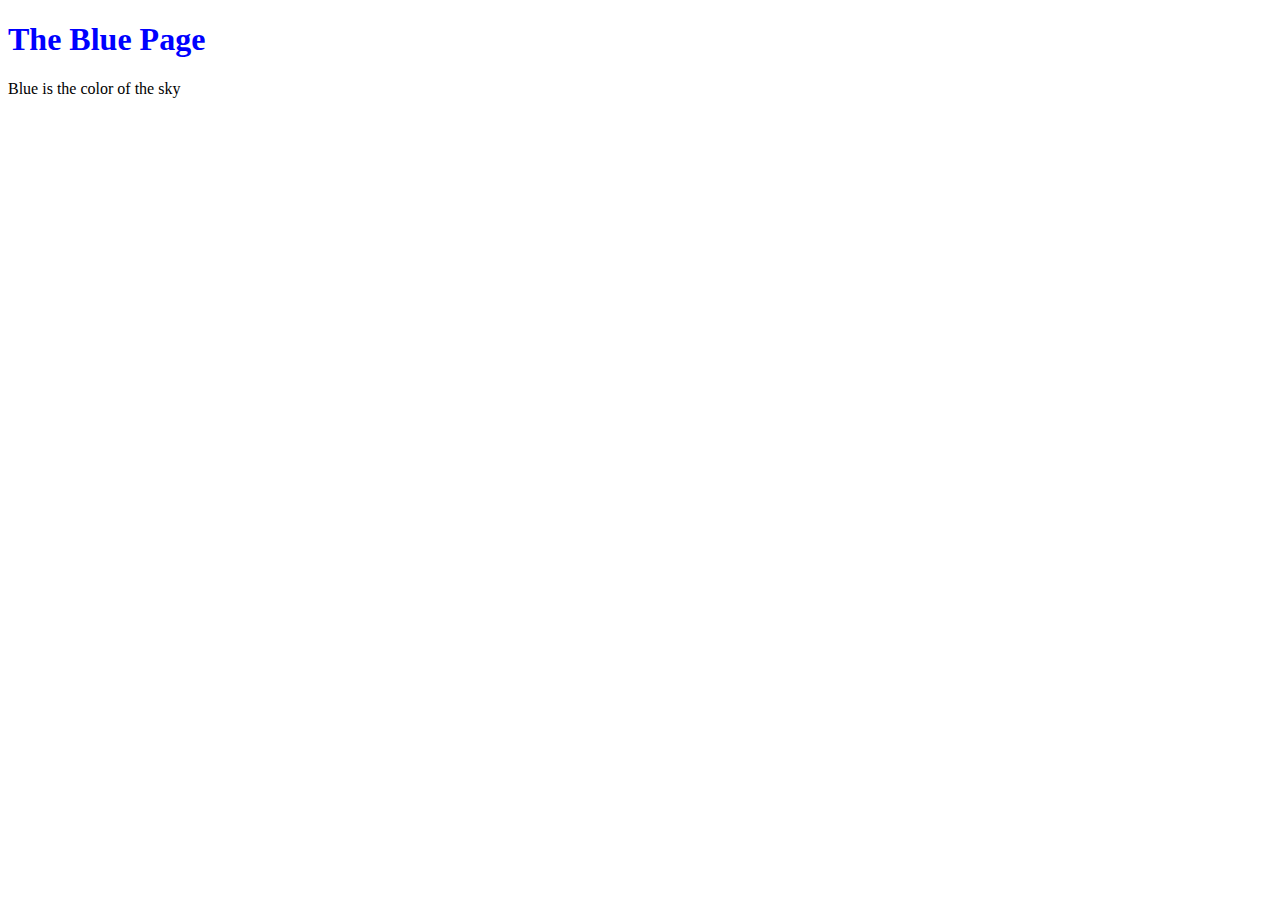
==== blue.html @ d5853b24 "Create blue and orange pages" ====
<!DOCTYPE html>
<html lang="en">
<head>
	<title>The Blue Page</title>
	<meta charset="utf-8" />
</head>
<body>
<h1 style="color: #00F">The Blue Page</h1>
<p>Blue is the color of the sky</p>
</body>
</html>
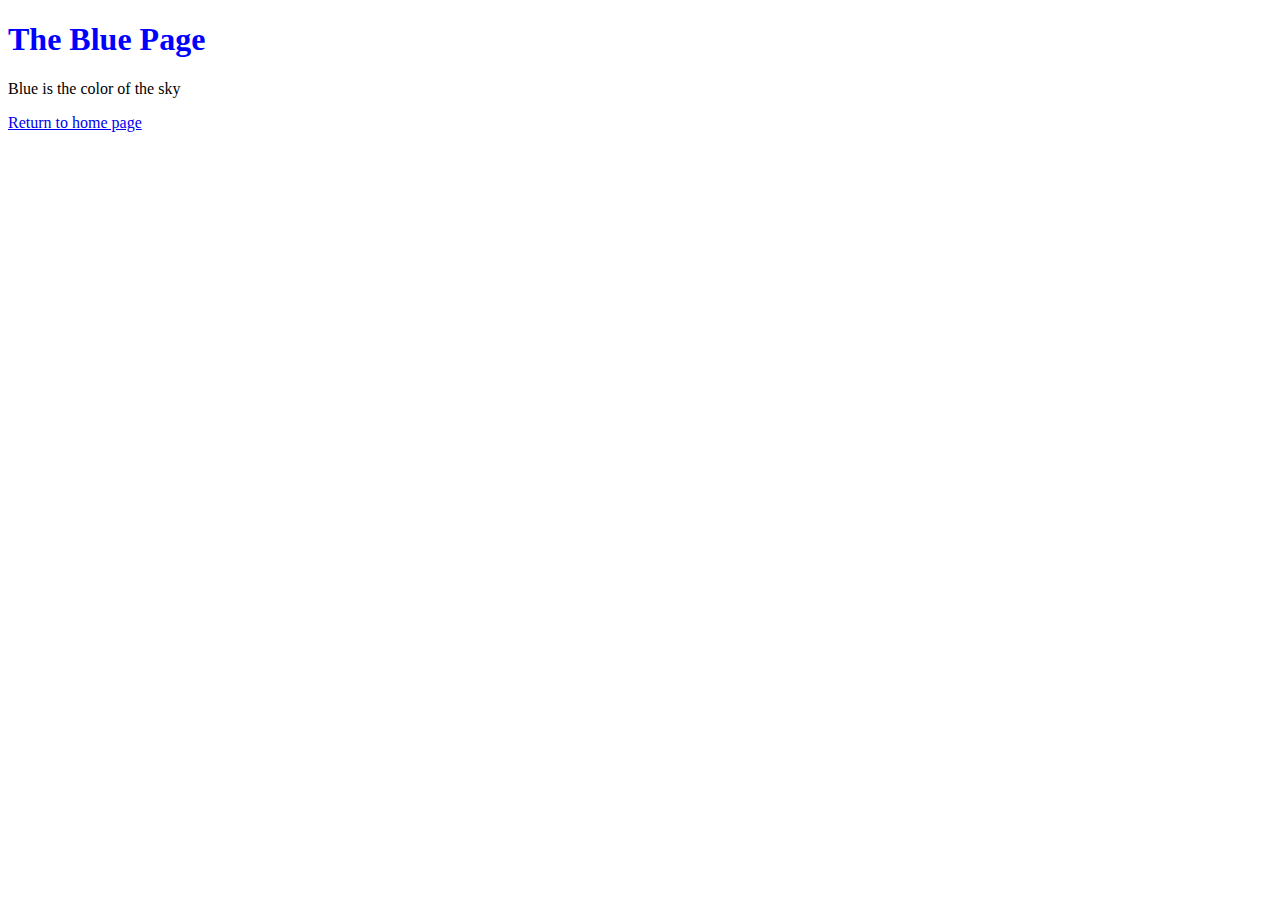
==== commit 676522a8: "Add navigation links" ====
--- a/blue.html
+++ b/blue.html
@@ -7,5 +7,6 @@
 <body>
 <h1 style="color: #00F">The Blue Page</h1>
 <p>Blue is the color of the sky</p>
+<p><a href="index.html">Return to home page</a></p>
 </body>
 </html>
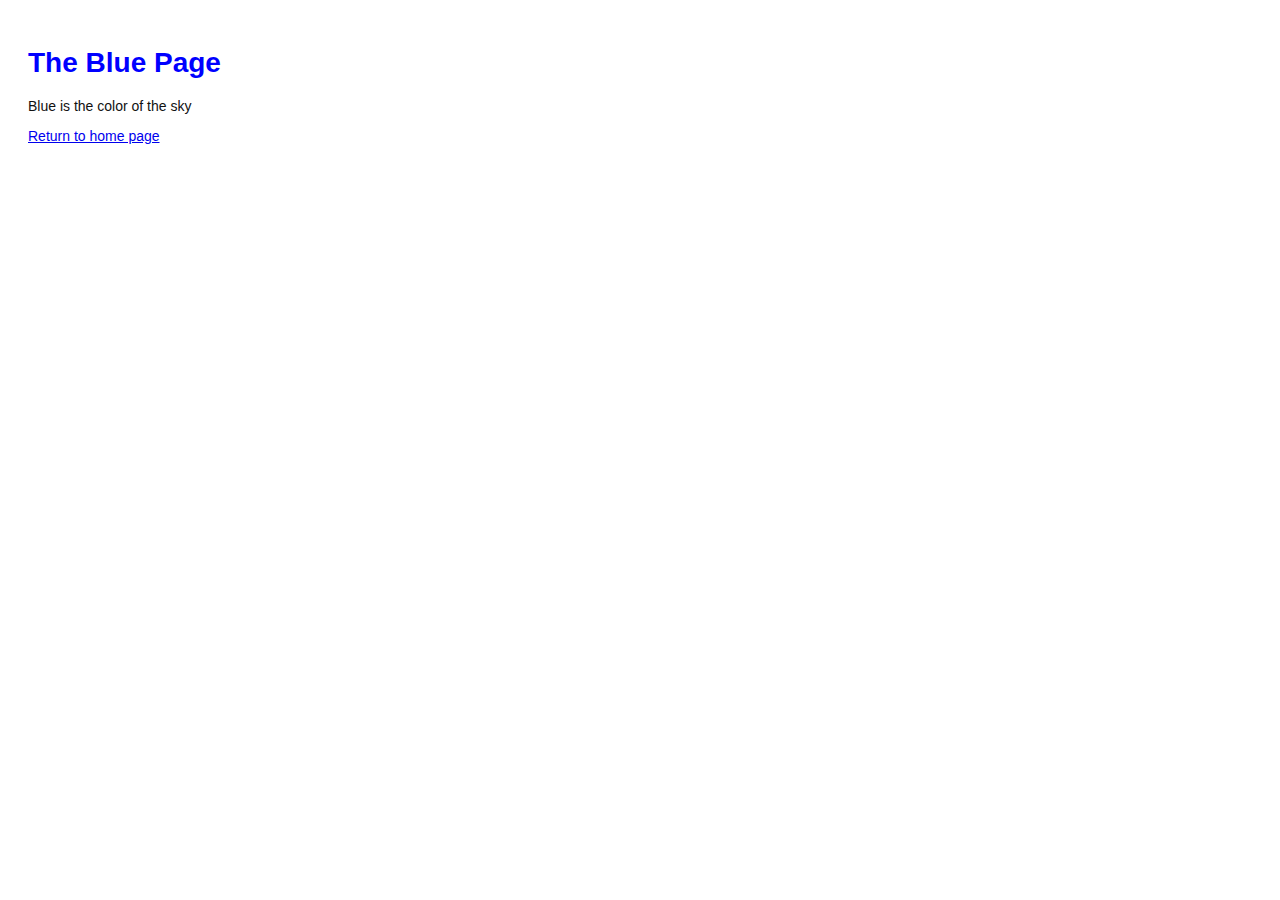
==== commit 24b09b51: "Link HTML pages to stylesheet" ====
--- a/blue.html
+++ b/blue.html
@@ -2,6 +2,7 @@
 <html lang="en">
 <head>
 	<title>The Blue Page</title>
+	<link rel="stylesheet" href="style.css" />
 	<meta charset="utf-8" />
 </head>
 <body>
--- a/style.css
+++ b/style.css
@@ -0,0 +1,27 @@
+��b o d y   { + 
+ p a d d i n g :   2 0 p x ; + 
+ f o n t - f a m i l y :   V e r d a n a ,   A r i a l ,   H e l v e t i c a ,   s a n s - + 
+ s e r i f ; + 
+ f o n t - s i z e :   1 4 p x ; + 
+ c o l o r :   # 1 1 1 ; + 
+ } + 
+ + 
+ p ,   u l   { + 
+ m a r g i n - b o t t o m :   1 0 p x ; + 
+ } + 
+ u l   { + 
+ m a r g i n - l e f t :   2 0 p x ; + 
+ } 